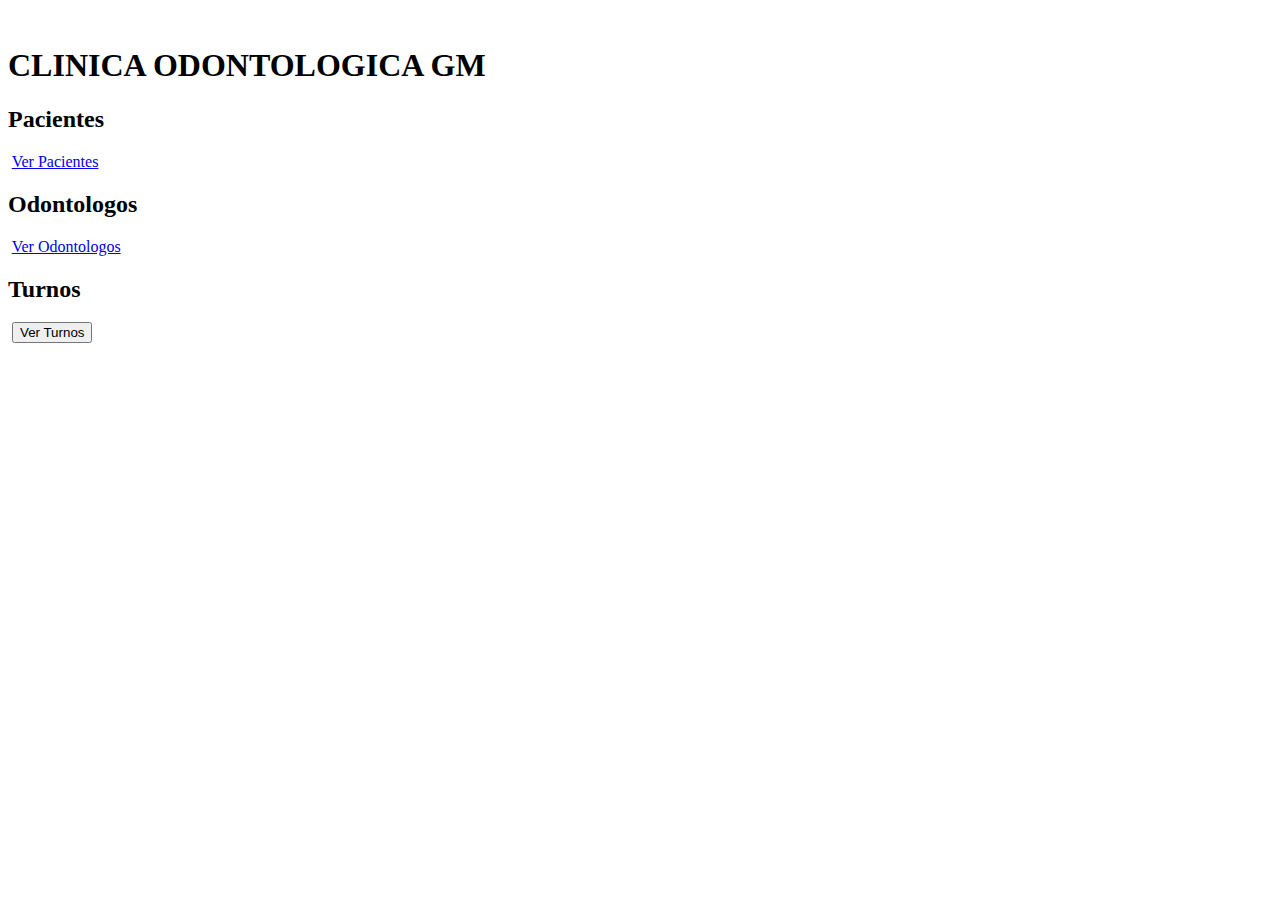
==== src/main/resources/templates/index.html @ 619f03b7 "resto" ====
<!DOCTYPE html>
<html lang="es">

<head>
  <meta charset="UTF-8" />
  <meta http-equiv="X-UA-Compatible" content="IE=edge" />
  <meta name="viewport" content="width=device-width, initial-scale=1.0" />
  <title>Clinica Odontologica</title>
  <link rel="preconnect" href="https://fonts.gstatic.com" />
  <link href="https://fonts.googleapis.com/css2?family=Roboto:wght@400;700&display=swap" rel="stylesheet" />
  <link rel="stylesheet" href="../styles/styles.css" />
</head>

<header>
  <img src="../imgs/images.jpeg" alt="">
  <h1>CLINICA ODONTOLOGICA GM</h1>
</header>

<body>
    <div id="sitio">

        <div id="fila">
          <div class="caja">
            <h2>Pacientes</h2>
            <img src="../imgs/paciente.png" alt="">
            <a href="/templates/pacientes.html" type="submit">Ver Pacientes</a>
          </div>

          <div class="caja">
            <h2>Odontologos</h2>
            <img src="../imgs/doc.png" alt="">
            <a href="/templates/odontologos.html" type="submit">Ver Odontologos</a>
          </div>

          <div class="caja">
            <h2>Turnos</h2>
            <img src="../imgs/turnos.png" alt="">
            <button type="submit">Ver Turnos</button>
          </div>

        </div>
    </div>

</body>

</html>
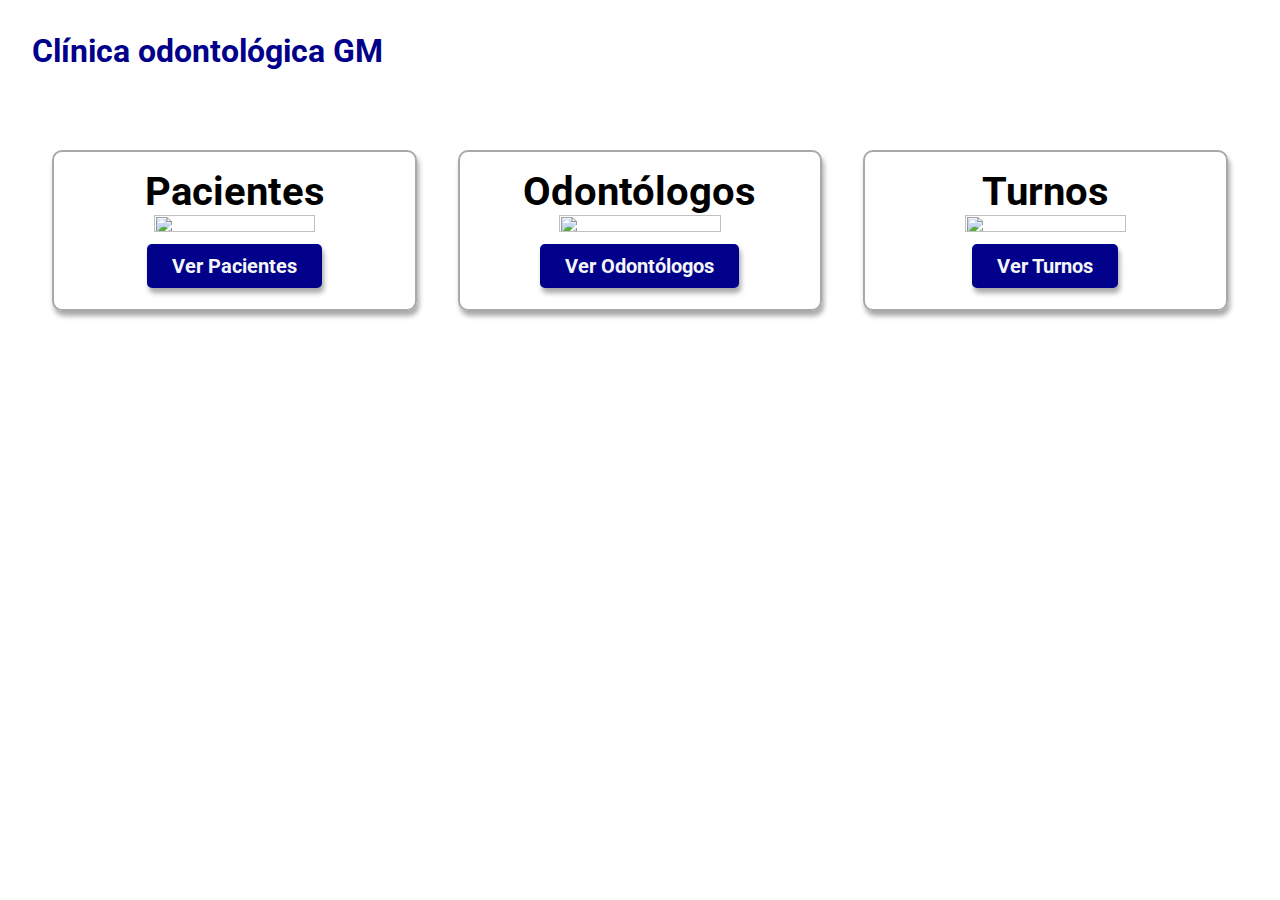
==== commit 7f834939: "cambios menores" ====
--- a/src/main/resources/templates/index.html
+++ b/src/main/resources/templates/index.html
@@ -5,7 +5,7 @@
   <meta charset="UTF-8" />
   <meta http-equiv="X-UA-Compatible" content="IE=edge" />
   <meta name="viewport" content="width=device-width, initial-scale=1.0" />
-  <title>Clinica Odontologica</title>
+  <title>Clínica Odontológica</title>
   <link rel="preconnect" href="https://fonts.gstatic.com" />
   <link href="https://fonts.googleapis.com/css2?family=Roboto:wght@400;700&display=swap" rel="stylesheet" />
   <link rel="stylesheet" href="../styles/styles.css" />
@@ -13,7 +13,7 @@
 
 <header>
   <img src="../imgs/images.jpeg" alt="">
-  <h1>CLINICA ODONTOLOGICA GM</h1>
+  <h1>Clínica odontológica GM</h1>
 </header>
 
 <body>
@@ -23,19 +23,19 @@
           <div class="caja">
             <h2>Pacientes</h2>
             <img src="../imgs/paciente.png" alt="">
-            <a href="/templates/pacientes.html" type="submit">Ver Pacientes</a>
+            <a href="/templates/pacientes.html">Ver Pacientes</a>
           </div>
 
           <div class="caja">
-            <h2>Odontologos</h2>
+            <h2>Odontólogos</h2>
             <img src="../imgs/doc.png" alt="">
-            <a href="/templates/odontologos.html" type="submit">Ver Odontologos</a>
+            <a href="/templates/odontologos.html">Ver Odontólogos</a>
           </div>
 
           <div class="caja">
             <h2>Turnos</h2>
             <img src="../imgs/turnos.png" alt="">
-            <button type="submit">Ver Turnos</button>
+            <a href="/templates/turnos.html">Ver Turnos</a>
           </div>
 
         </div>
--- a/src/main/resources/styles/styles.css
+++ b/src/main/resources/styles/styles.css
@@ -0,0 +1,274 @@
+* {
+  margin: 0;
+  padding: 0;
+  box-sizing: border-box;
+  text-align: center;
+  font-family: "Roboto", sans-serif;
+}
+
+:root {
+  --card-bg: #cb1e41bd;
+  --shadow: 2px 5px 5px darkgray;
+  --white: whitesmoke;
+  --border-gray: 2px solid darkgray;
+}
+
+header{
+  display: flex;
+  flex-direction: row;
+  align-items: center;
+  transition: box-shadow 0.5s;
+}
+
+
+#sitio{
+  padding: 2em;
+}
+
+section{
+  margin: 25px 0;
+}
+
+h1 {
+  padding: 2rem;
+  color: darkblue;
+}
+
+h3 {
+  margin: 0.5rem auto;
+  text-align: left;
+}
+
+input{
+  margin: 10px 25px;
+  padding: 10px 25px;
+  border: none;
+  border-radius: 5px;
+  color: var(--black);
+  font-weight: bold;
+  box-shadow: var(--shadow);
+  transition: box-shadow 0.5s;
+
+}
+.volverAInicio{
+  background-color: white;
+  padding: 10px 25px;
+  border: none;
+  border-radius: 5px;
+  color: var(--white);
+  font-weight: bold;
+  box-shadow: none;
+  transition: none;
+  margin: 5px;
+  font-size: 20px;
+  text-decoration: none;
+}
+
+a{
+  padding: 10px 25px;
+  border: none;
+  border-radius: 5px;
+  background-color: darkblue;;
+  color: var(--white);
+  font-weight: bold;
+  box-shadow: var(--shadow);
+  transition: box-shadow 0.5s;
+  margin: 5px;
+  font-size: 20px;
+  text-decoration: none;
+}
+
+button {
+  padding: 10px 25px;
+  border: none;
+  border-radius: 5px;
+  background-color: darkblue;;
+  color: var(--white);
+  font-weight: bold;
+  box-shadow: var(--shadow);
+  transition: box-shadow 0.5s;
+  margin: 5px;
+  font-size: 20px;
+}
+
+.add {
+    padding: 10px 25px;
+    border: none;
+    border-radius: 5px;
+    background-color: darkblue;
+    color: var(--white);
+    font-weight: bold;
+    box-shadow: var(--shadow);
+    transition: box-shadow 0.5s;
+    margin: 5px;
+    font-size: 20px;
+}
+
+.updateDB{
+  padding: 10px 25px;
+  border: none;
+  border-radius: 5px;
+  background-color: darkblue;
+  color: var(--white);
+  font-weight: bold;
+  box-shadow: var(--shadow);
+  transition: box-shadow 0.5s;
+  margin: 5px;
+  font-size: 20px;
+}
+
+.delete{
+  padding: 10px 25px;
+  border: none;
+  border-radius: 5px;
+  background-color: darkblue;
+  color: var(--white);
+  font-weight: bold;
+  box-shadow: var(--shadow);
+  transition: box-shadow 0.5s;
+  margin: 5px;
+  font-size: 10px;
+}
+
+.update{
+  padding: 10px 25px;
+  border: none;
+  border-radius: 5px;
+  background-color: darkblue;
+  color: var(--white);
+  font-weight: bold;
+  box-shadow: var(--shadow);
+  transition: box-shadow 0.5s;
+  margin: 5px;
+  font-size: 10px;
+}
+
+.buscar{
+  padding: 10px 25px;
+  border: none;
+  border-radius: 5px;
+  background-color: darkblue;
+  color: var(--white);
+  font-weight: bold;
+  box-shadow: var(--shadow);
+  transition: box-shadow 0.5s;
+  margin: 5px;
+  font-size: 15px;
+}
+
+
+button:hover {
+  cursor: pointer;
+  box-shadow: none;
+  transition: box-shadow 0.5s;
+}
+
+
+#fila {
+  display: flex;
+  justify-content: space-around;
+  flex-wrap: wrap;
+}
+
+.caja {
+  width: 30%;
+  text-align: center;
+  border: var(--border-gray);
+  box-shadow: var(--shadow);
+  padding: 1rem;
+  border-radius: 10px;
+  display: flex;
+  flex-direction: column;
+  align-items: center;
+  justify-content: space-between;
+  transition: box-shadow 0.5s;
+  margin: 1rem;
+}
+
+.caja h2{
+  font-size: 40px;
+}
+
+.caja form{
+  display: flex;
+  flex-direction: column;
+  align-items: center;
+  justify-content: flex-end;
+  transition: box-shadow 0.5s;
+}
+
+.dark{
+  background-color: black;
+  color: white;
+}
+
+a:hover {
+  cursor: pointer;
+  box-shadow: none;
+  transition: box-shadow 0.5s;
+}
+
+.caja img {
+  width: 70%;
+  height: 70%;
+}
+
+.listarPacientes,
+.buscarPaciente {
+  margin: 0.5rem auto;
+}
+
+
+#sobre-mi {
+  margin: 15px 0;
+  margin-bottom: 1.5rem;
+}
+
+.caja-principal{
+  width: 90%;
+  text-align: center;
+  border: var(--border-gray);
+  box-shadow: var(--shadow);
+  padding: 1rem;
+  border-radius: 10px;
+  display: flex;
+  flex-direction: column;
+  align-items: center;
+  justify-content: space-between;
+  transition: box-shadow 0.5s;
+}
+
+.agregarPaciente{
+  width: 30%;
+  text-align: center;
+  border: var(--border-gray);
+  box-shadow: var(--shadow);
+  padding: 1rem;
+  border-radius: 10px;
+  display: flex;
+  flex-direction: column;
+  align-items: center;
+  justify-content: center;
+  transition: box-shadow 0.5s;
+}
+
+.form{
+  display: flex;
+  justify-content: center;
+}
+
+.form form{
+  width: 35%;
+  text-align: center;
+  border: var(--border-gray);
+  box-shadow: var(--shadow);
+  padding: 1rem;
+  border-radius: 10px;
+  display: flex;
+  flex-direction: column;
+  align-items: center;
+  justify-content: center;
+  transition: box-shadow 0.5s;
+  margin: 1rem;
+}
+
